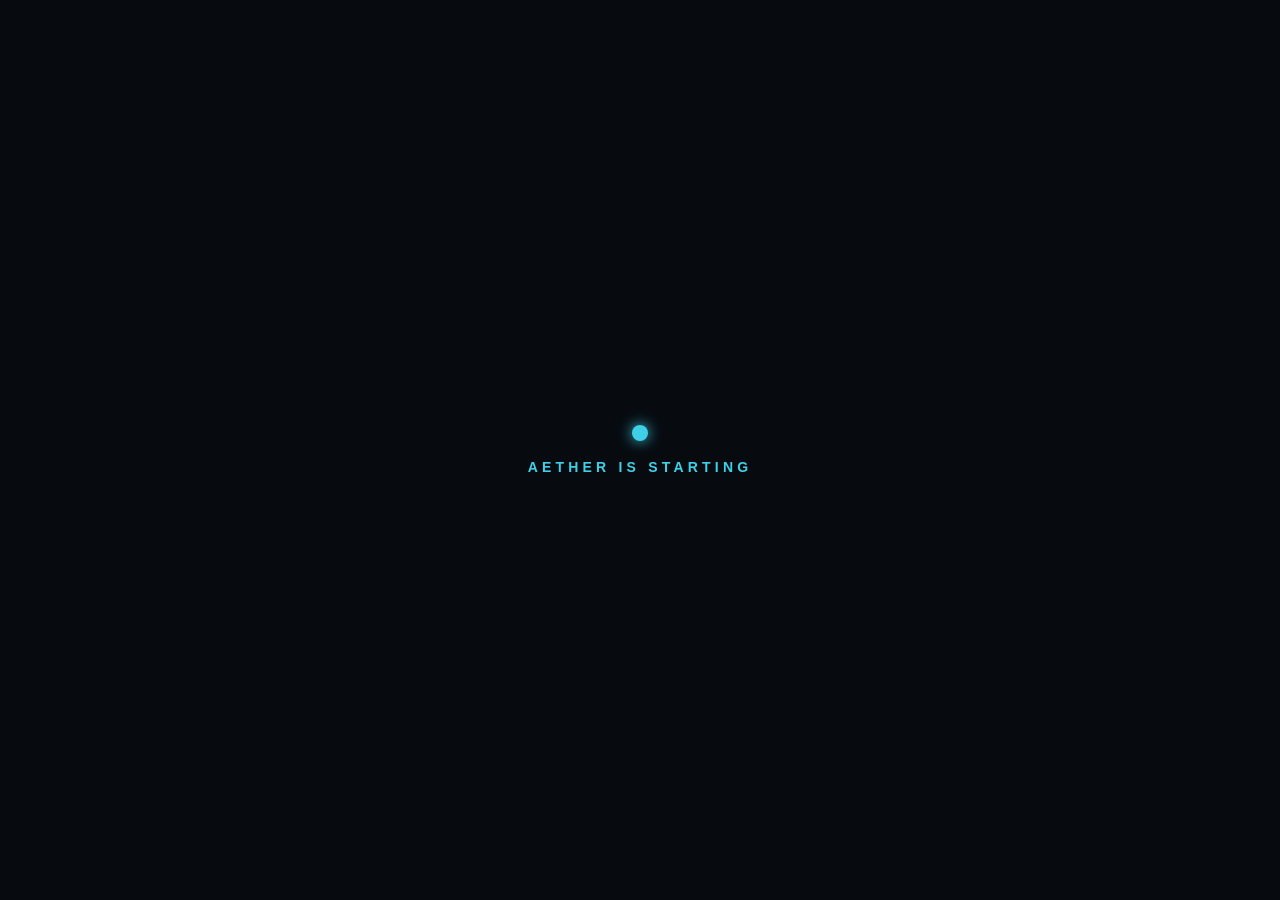
==== desktop/src-tauri/loading/index.html @ 4e59f5f2 "Phase 7: personalization and desktop app Behavioral observations mined from mood signals and activit" ====
<!doctype html>
<html><head><meta charset="utf-8"><title>AETHER</title>
<style>body{margin:0;height:100vh;display:grid;place-items:center;background:#070b10;color:#3fd0e8;
font:600 14px "Segoe UI",sans-serif;letter-spacing:.3em}.o{width:16px;height:16px;border-radius:50%;
background:#3fd0e8;box-shadow:0 0 14px #3fd0e8;margin:0 auto 18px;animation:p 1.2s infinite}@keyframes p{50%{opacity:.3}}</style></head>
<body><div><div class="o"></div>AETHER IS STARTING</div>
<script>
async function wait(){try{await fetch("http://127.0.0.1:8765/api/status");location.replace("http://127.0.0.1:8765/");}
catch(e){setTimeout(wait,700);}}wait();
</script></body></html>
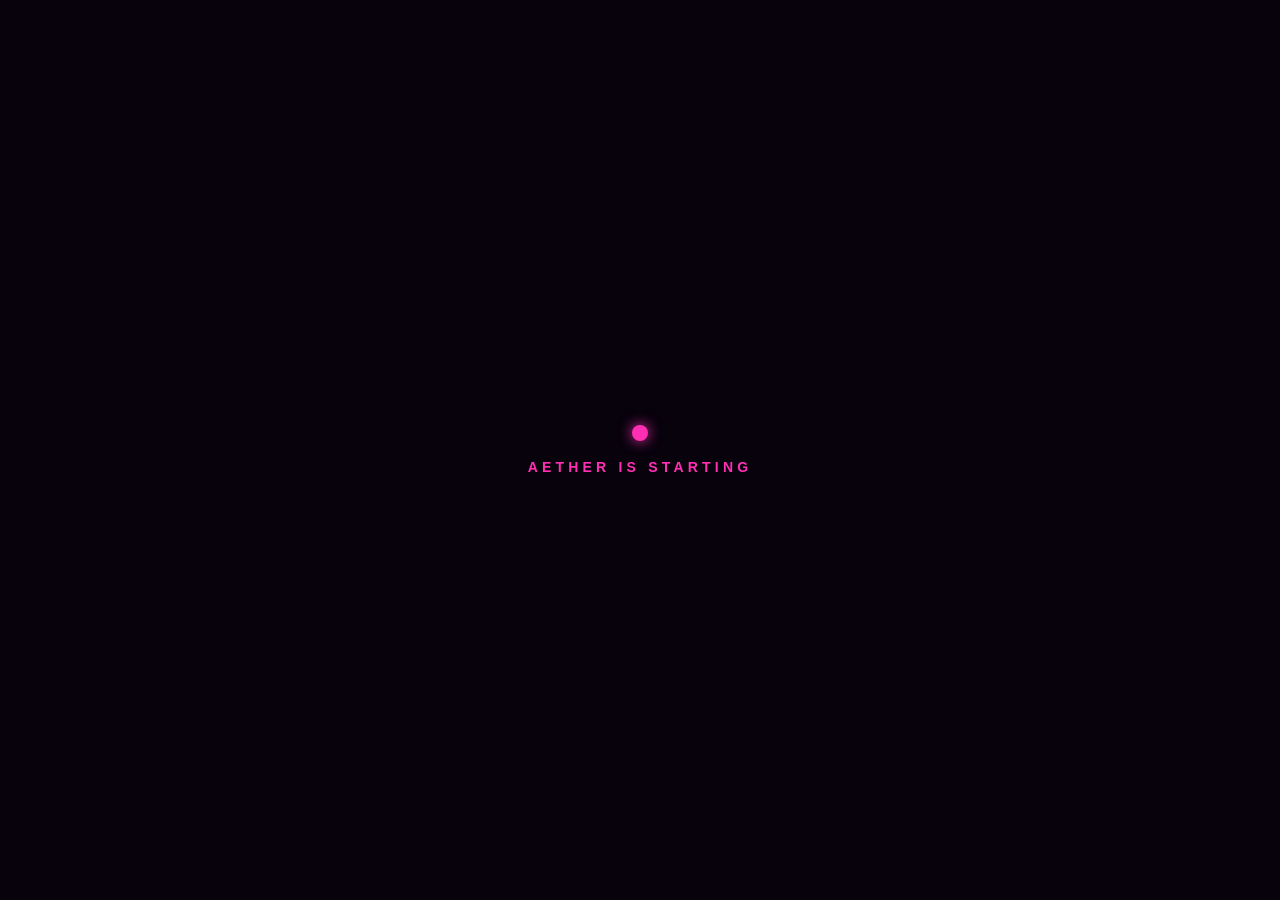
==== commit 81695d09: "Mark XXX: memory map, two-level self-improvement, Vision look, user/admin modes - Memory map: one gr" ====
--- a/desktop/src-tauri/loading/index.html
+++ b/desktop/src-tauri/loading/index.html
@@ -1,8 +1,8 @@
 <!doctype html>
 <html><head><meta charset="utf-8"><title>AETHER</title>
-<style>body{margin:0;height:100vh;display:grid;place-items:center;background:#070b10;color:#3fd0e8;
+<style>body{margin:0;height:100vh;display:grid;place-items:center;background:#07020c;color:#ff2fb3;
 font:600 14px "Segoe UI",sans-serif;letter-spacing:.3em}.o{width:16px;height:16px;border-radius:50%;
-background:#3fd0e8;box-shadow:0 0 14px #3fd0e8;margin:0 auto 18px;animation:p 1.2s infinite}@keyframes p{50%{opacity:.3}}</style></head>
+background:#ff2fb3;box-shadow:0 0 14px #ff2fb3;margin:0 auto 18px;animation:p 1.2s infinite}@keyframes p{50%{opacity:.3}}</style></head>
 <body><div><div class="o"></div>AETHER IS STARTING</div>
 <script>
 async function wait(){try{await fetch("http://127.0.0.1:8765/api/status");location.replace("http://127.0.0.1:8765/");}
